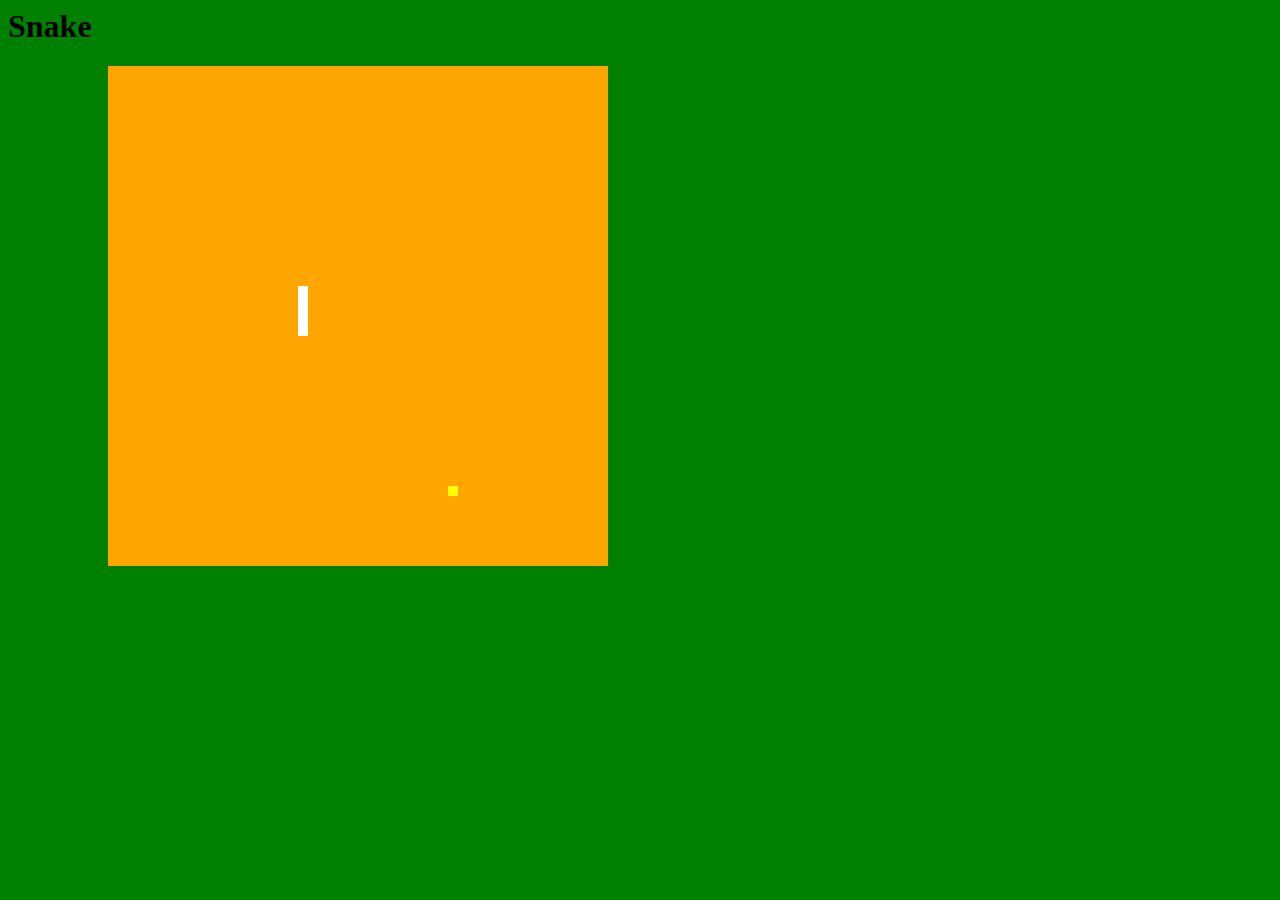
==== index.html @ 3c7aa2ec "moving index file out" ====
<head>
	<script src="https://ajax.googleapis.com/ajax/libs/jquery/3.5.1/jquery.min.js"></script>
</head>

<style>
body {
    padding-bottom: 20px;
    background: green;
}
div#board {
    margin-left: 100px;
	background : orange;
	height : 500px;
	width : 500px;
}
#board div.board-row div.board-column {
    width: 10px;
    height: 10px;
}

#board div.board-row div.board-column.snake {
    background: white;
}
#board div.board-row div.board-column.prey {
    background: yellow;
}
.board-row {
    line-height: 0;
    font-size: 0;
}
.board-column {
    margin: 0;
    display: inline-block;
    font-size: 0;
    display: table-cell;
    vertical-align: middle;
    text-align: center;
}
</style>

<body>
<h1>Snake</h1>
<div id="board">
</div>

</div>
</body>

<script>
$(document).ready(function () {
	var snakeGame = 
	{
		snake : [{x:20, y:20}, {x:20, y:21}, {x:20, y:22}, {x:20, y:23}, {x:20, y:24}],
		direction : 2,
		initBoard : function()
		{
			for(var i = 1; i <= 50; i++)
			{
				$("#board").append("<div id='"+i+"'class='board-row' ></div>");
				for(var j = 1; j <= 50; j++)
				{
					$("#board div#"+i+".board-row").append("<div id='"+j+"'class='board-column' ></div>");
				}
			}
			var point = this.getRandomEmpty();
			$("#board div#"+point.x+".board-row div#"+point.y+".board-column").addClass("prey");
		},
		renderSnake : function()
		{
		$.each(this.snake, function (index, point) {
			$("#board div#"+point.x+".board-row div#"+point.y+".board-column").addClass("snake");
		});	
		},
		refresh : function(gameObject)
		{
			setTimeout(function(){	
			var tail = gameObject.snake.pop();
			var head = gameObject.snake[0];
			var newHead = gameObject.getNewHead(head, gameObject.direction);
			gameObject.snake.unshift(newHead);
			if($("#board div#"+newHead.x+".board-row div#"+newHead.y+".board-column").length == 0 || $("#board div#"+newHead.x+".board-row div#"+newHead.y+".board-column").hasClass("snake"))
			{
				alert("game over");
			}
			else
			{
			$("#board div#"+newHead.x+".board-row div#"+newHead.y+".board-column").addClass("snake");
			if($("#board div#"+newHead.x+".board-row div#"+newHead.y+".board-column").hasClass("prey"))
			{
				$("#board div#"+newHead.x+".board-row div#"+newHead.y+".board-column").removeClass("prey");
				gameObject.snake.push(tail);
				var point = gameObject.getRandomEmpty();
				$("#board div#"+point.x+".board-row div#"+point.y+".board-column").addClass("prey");
			}
			else
			{
				$("#board div#"+tail.x+".board-row div#"+tail.y+".board-column").removeClass("snake");
			}
			gameObject.refresh(gameObject);
			}
			}, 100);
		},
		getNewHead : function(head, direction)
		{
		switch(direction){
			case 1:
				return {x:head.x , y: head.y + 1};
			case 2:
				return {x:head.x + 1, y: head.y};
			case 3:
				return {x:head.x, y: head.y - 1};
			case 4:
				return {x:head.x - 1, y: head.y};
			}
		},
		getRandomEmpty : function()
		{
			var x = Math.floor(Math.random()*50+1);
			var y = Math.floor(Math.random()*50+1);
			if(!$("#board div#"+x+".board-row div#"+y+".board-column").hasClass("snake"))
			{
				return {x:x, y:y};
			}
			return this.getRandomEmpty();
		},
	};
	snakeGame.initBoard();
	snakeGame.renderSnake();
	snakeGame.refresh(snakeGame);

$(document).keydown(function(e) {
    switch(e.which) {
        case 37: // left
		if(snakeGame.direction == 2 || snakeGame.direction == 4)
		{
			snakeGame.direction = 3;
		}
        break;

        case 38: // up
		if(snakeGame.direction == 1 || snakeGame.direction == 3)
		{
			snakeGame.direction = 4;
		}
        break;
		
        case 39: // right
		if(snakeGame.direction == 2 || snakeGame.direction == 4)
		{
			snakeGame.direction = 1;
		}
        break;

		case 40: // down
		if(snakeGame.direction == 1 || snakeGame.direction == 3)
		{
			snakeGame.direction = 2;
		}
        break;
		
        default: return; // exit this handler for other keys
    }
    e.preventDefault(); // prevent the default action (scroll / move caret)
});
});
</script>
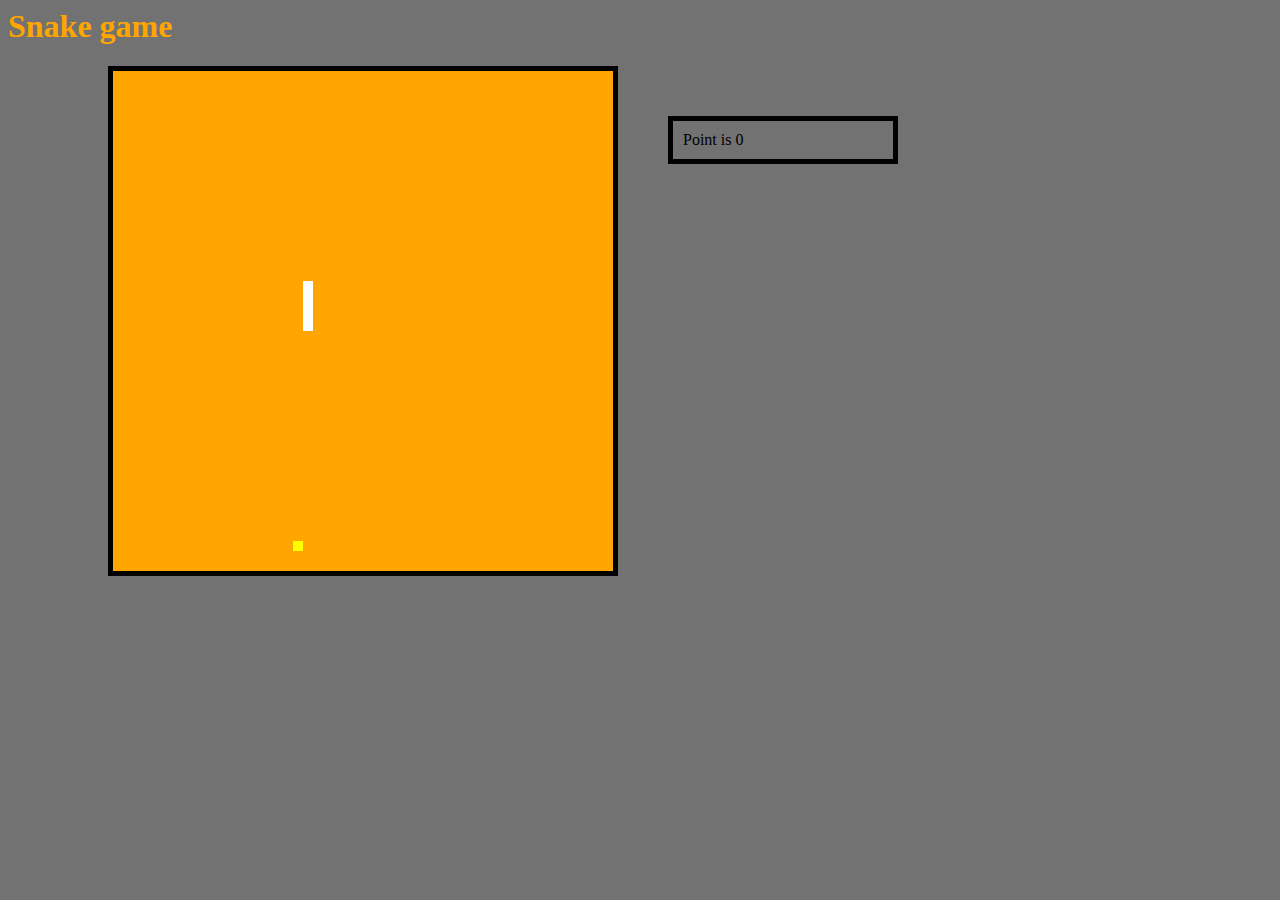
==== commit 61f7eb9a: "adding point" ====
--- a/index.html
+++ b/index.html
@@ -5,13 +5,28 @@
 <style>
 body {
     padding-bottom: 20px;
-    background: green;
+    background: rgb(114, 114, 114);
 }
+.heading-css{
+	color: orange;
+}
+
 div#board {
     margin-left: 100px;
 	background : orange;
 	height : 500px;
 	width : 500px;
+	border-style: solid;
+	border-width: 5px;
+	float: left;
+}
+.score-card-css{
+	border-style: solid;
+	border-width: 5px;
+	float: left;
+	margin: 50px;
+	width: 200px;
+	padding: 10px;
 }
 #board div.board-row div.board-column {
     width: 10px;
@@ -39,10 +54,11 @@
 </style>
 
 <body>
-<h1>Snake</h1>
+<h1 class="heading-css">Snake game</h1>
 <div id="board">
 </div>
-
+<div class="score-card-js score-card-css">
+	Point is 0
 </div>
 </body>
 
@@ -50,6 +66,7 @@
 $(document).ready(function () {
 	var snakeGame = 
 	{
+		score : 0,
 		snake : [{x:20, y:20}, {x:20, y:21}, {x:20, y:22}, {x:20, y:23}, {x:20, y:24}],
 		direction : 2,
 		initBoard : function()
@@ -80,15 +97,17 @@
 			gameObject.snake.unshift(newHead);
 			if($("#board div#"+newHead.x+".board-row div#"+newHead.y+".board-column").length == 0 || $("#board div#"+newHead.x+".board-row div#"+newHead.y+".board-column").hasClass("snake"))
 			{
-				alert("game over");
+				$(".score-card-js").html($(".score-card-js").html()+" Game over");
 			}
 			else
 			{
 			$("#board div#"+newHead.x+".board-row div#"+newHead.y+".board-column").addClass("snake");
 			if($("#board div#"+newHead.x+".board-row div#"+newHead.y+".board-column").hasClass("prey"))
 			{
+				gameObject.score+=10;
 				$("#board div#"+newHead.x+".board-row div#"+newHead.y+".board-column").removeClass("prey");
 				gameObject.snake.push(tail);
+				$(".score-card-js").html("Point is "+gameObject.score+" .");
 				var point = gameObject.getRandomEmpty();
 				$("#board div#"+point.x+".board-row div#"+point.y+".board-column").addClass("prey");
 			}
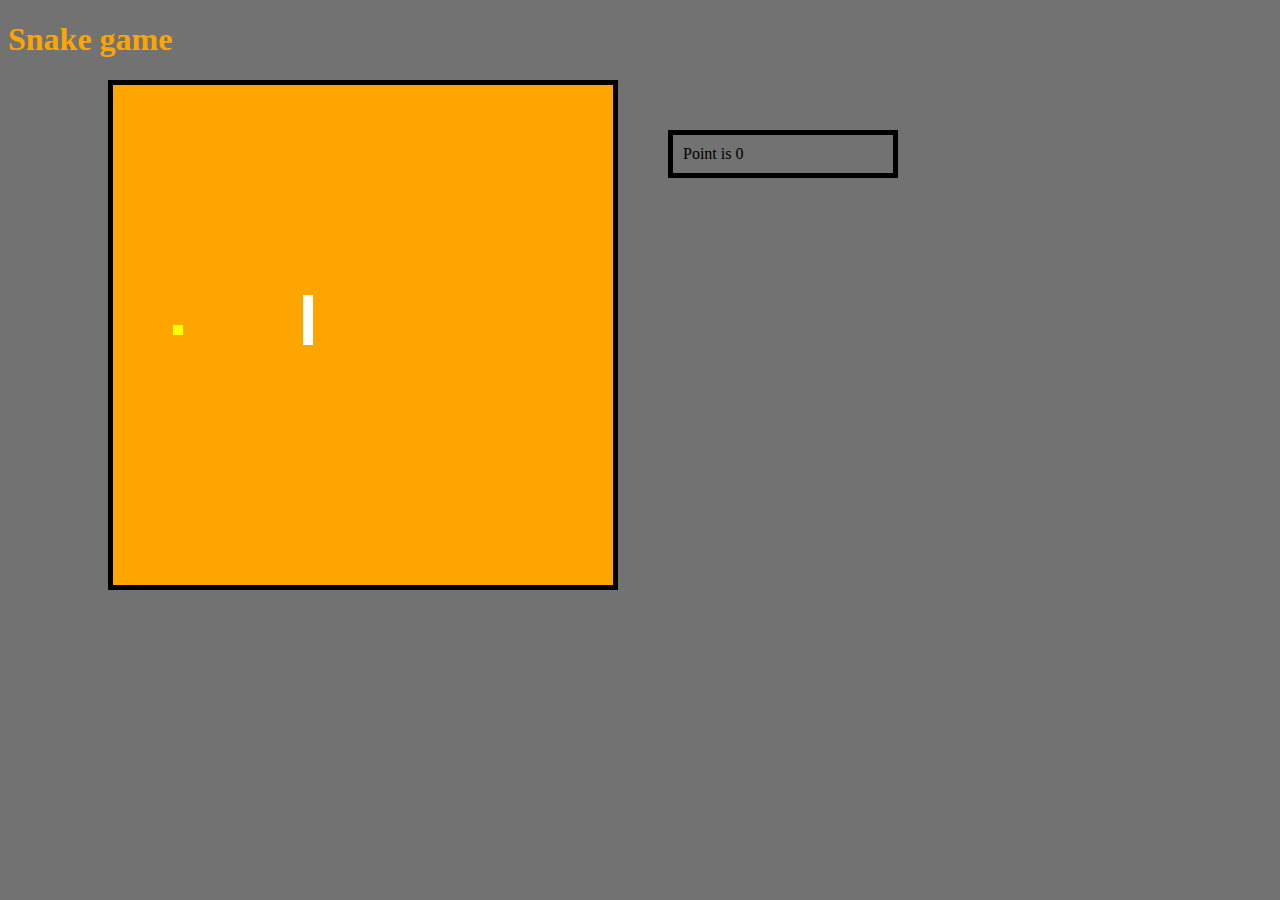
==== commit 0ca097dc: "refactor css, js in seperate files" ====
--- a/index.html
+++ b/index.html
@@ -1,185 +1,18 @@
+<!DOCTYPE html>
+<html>
+
 <head>
+	<link rel="stylesheet" href="style.css">
 	<script src="https://ajax.googleapis.com/ajax/libs/jquery/3.5.1/jquery.min.js"></script>
 </head>
 
-<style>
-body {
-    padding-bottom: 20px;
-    background: rgb(114, 114, 114);
-}
-.heading-css{
-	color: orange;
-}
-
-div#board {
-    margin-left: 100px;
-	background : orange;
-	height : 500px;
-	width : 500px;
-	border-style: solid;
-	border-width: 5px;
-	float: left;
-}
-.score-card-css{
-	border-style: solid;
-	border-width: 5px;
-	float: left;
-	margin: 50px;
-	width: 200px;
-	padding: 10px;
-}
-#board div.board-row div.board-column {
-    width: 10px;
-    height: 10px;
-}
-
-#board div.board-row div.board-column.snake {
-    background: white;
-}
-#board div.board-row div.board-column.prey {
-    background: yellow;
-}
-.board-row {
-    line-height: 0;
-    font-size: 0;
-}
-.board-column {
-    margin: 0;
-    display: inline-block;
-    font-size: 0;
-    display: table-cell;
-    vertical-align: middle;
-    text-align: center;
-}
-</style>
-
 <body>
-<h1 class="heading-css">Snake game</h1>
-<div id="board">
-</div>
-<div class="score-card-js score-card-css">
-	Point is 0
-</div>
+	<h1 class="heading-css">Snake game</h1>
+	<div id="board">
+	</div>
+	<div class="score-card-js score-card-css">
+		Point is 0
+	</div>
+	<script src="app.js"></script>
 </body>
-
-<script>
-$(document).ready(function () {
-	var snakeGame = 
-	{
-		score : 0,
-		snake : [{x:20, y:20}, {x:20, y:21}, {x:20, y:22}, {x:20, y:23}, {x:20, y:24}],
-		direction : 2,
-		initBoard : function()
-		{
-			for(var i = 1; i <= 50; i++)
-			{
-				$("#board").append("<div id='"+i+"'class='board-row' ></div>");
-				for(var j = 1; j <= 50; j++)
-				{
-					$("#board div#"+i+".board-row").append("<div id='"+j+"'class='board-column' ></div>");
-				}
-			}
-			var point = this.getRandomEmpty();
-			$("#board div#"+point.x+".board-row div#"+point.y+".board-column").addClass("prey");
-		},
-		renderSnake : function()
-		{
-		$.each(this.snake, function (index, point) {
-			$("#board div#"+point.x+".board-row div#"+point.y+".board-column").addClass("snake");
-		});	
-		},
-		refresh : function(gameObject)
-		{
-			setTimeout(function(){	
-			var tail = gameObject.snake.pop();
-			var head = gameObject.snake[0];
-			var newHead = gameObject.getNewHead(head, gameObject.direction);
-			gameObject.snake.unshift(newHead);
-			if($("#board div#"+newHead.x+".board-row div#"+newHead.y+".board-column").length == 0 || $("#board div#"+newHead.x+".board-row div#"+newHead.y+".board-column").hasClass("snake"))
-			{
-				$(".score-card-js").html($(".score-card-js").html()+" Game over");
-			}
-			else
-			{
-			$("#board div#"+newHead.x+".board-row div#"+newHead.y+".board-column").addClass("snake");
-			if($("#board div#"+newHead.x+".board-row div#"+newHead.y+".board-column").hasClass("prey"))
-			{
-				gameObject.score+=10;
-				$("#board div#"+newHead.x+".board-row div#"+newHead.y+".board-column").removeClass("prey");
-				gameObject.snake.push(tail);
-				$(".score-card-js").html("Point is "+gameObject.score+" .");
-				var point = gameObject.getRandomEmpty();
-				$("#board div#"+point.x+".board-row div#"+point.y+".board-column").addClass("prey");
-			}
-			else
-			{
-				$("#board div#"+tail.x+".board-row div#"+tail.y+".board-column").removeClass("snake");
-			}
-			gameObject.refresh(gameObject);
-			}
-			}, 100);
-		},
-		getNewHead : function(head, direction)
-		{
-		switch(direction){
-			case 1:
-				return {x:head.x , y: head.y + 1};
-			case 2:
-				return {x:head.x + 1, y: head.y};
-			case 3:
-				return {x:head.x, y: head.y - 1};
-			case 4:
-				return {x:head.x - 1, y: head.y};
-			}
-		},
-		getRandomEmpty : function()
-		{
-			var x = Math.floor(Math.random()*50+1);
-			var y = Math.floor(Math.random()*50+1);
-			if(!$("#board div#"+x+".board-row div#"+y+".board-column").hasClass("snake"))
-			{
-				return {x:x, y:y};
-			}
-			return this.getRandomEmpty();
-		},
-	};
-	snakeGame.initBoard();
-	snakeGame.renderSnake();
-	snakeGame.refresh(snakeGame);
-
-$(document).keydown(function(e) {
-    switch(e.which) {
-        case 37: // left
-		if(snakeGame.direction == 2 || snakeGame.direction == 4)
-		{
-			snakeGame.direction = 3;
-		}
-        break;
-
-        case 38: // up
-		if(snakeGame.direction == 1 || snakeGame.direction == 3)
-		{
-			snakeGame.direction = 4;
-		}
-        break;
-		
-        case 39: // right
-		if(snakeGame.direction == 2 || snakeGame.direction == 4)
-		{
-			snakeGame.direction = 1;
-		}
-        break;
-
-		case 40: // down
-		if(snakeGame.direction == 1 || snakeGame.direction == 3)
-		{
-			snakeGame.direction = 2;
-		}
-        break;
-		
-        default: return; // exit this handler for other keys
-    }
-    e.preventDefault(); // prevent the default action (scroll / move caret)
-});
-});
-</script>+</html>--- a/style.css
+++ b/style.css
@@ -0,0 +1,54 @@
+
+body {
+    padding-bottom: 20px;
+    background: rgb(114, 114, 114);
+}
+.heading-css{
+	color: orange;
+}
+
+div#board {
+    margin-left: 100px;
+	background : orange;
+	height : 500px;
+	width : 500px;
+	border-style: solid;
+	border-width: 5px;
+	float: left;
+}
+.score-card-css{
+	border-style: solid;
+	border-width: 5px;
+	float: left;
+	margin: 50px;
+	width: 200px;
+	padding: 10px;
+}
+#board div.board-row div.board-column {
+    width: 10px;
+    height: 10px;
+}
+
+#board div.board-row div.board-column.snake {
+    background: white;
+}
+#board div.board-row div.board-column.prey {
+    background: yellow;
+}
+
+#board div.board-row div.board-column.snake.selfbite {
+    background: rgb(255, 102, 0);
+}
+
+.board-row {
+    line-height: 0;
+    font-size: 0;
+}
+.board-column {
+    margin: 0;
+    display: inline-block;
+    font-size: 0;
+    display: table-cell;
+    vertical-align: middle;
+    text-align: center;
+}
